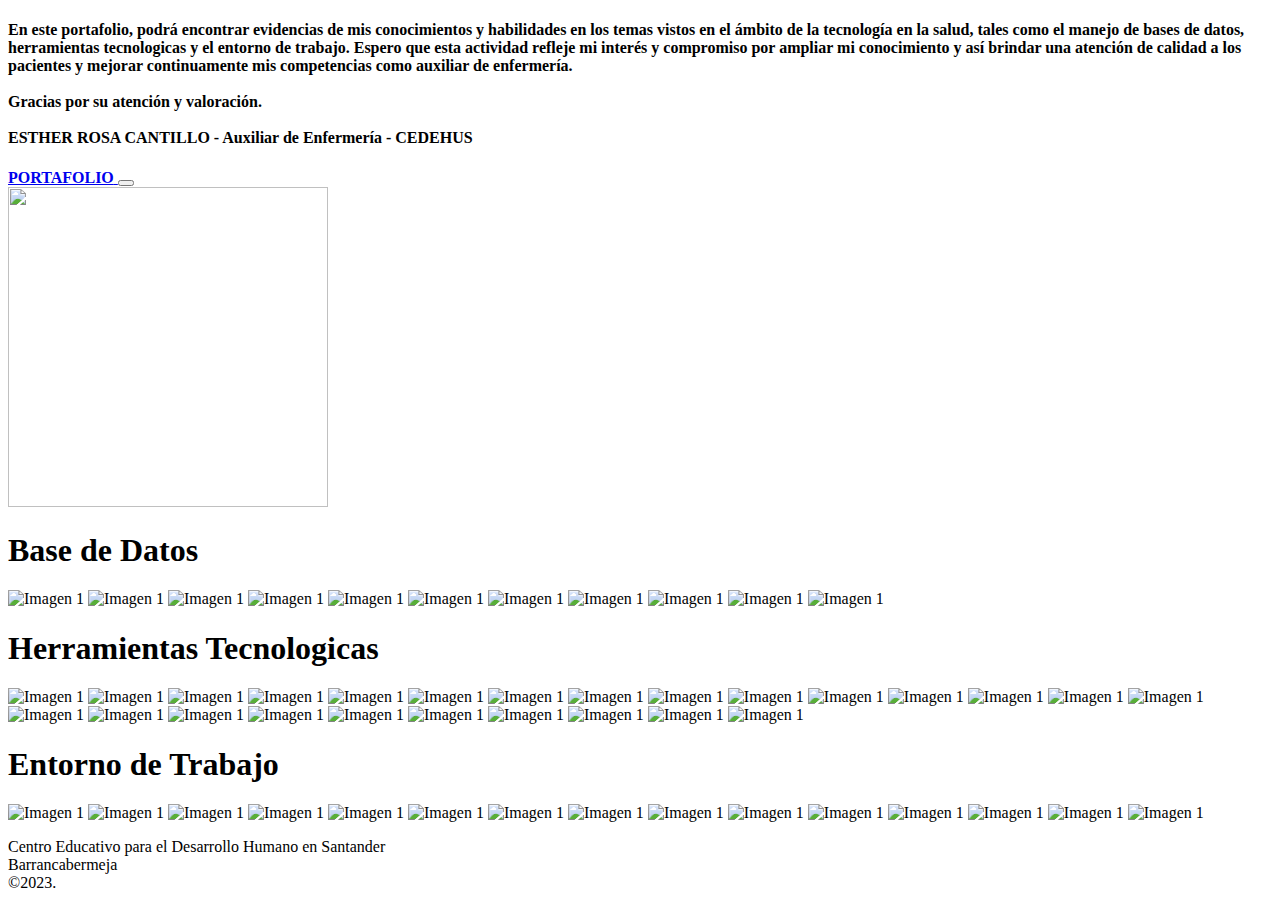
==== index.html @ b9326735 "update portafolio Rosa" ====
<!doctype html>
<html lang="en">
  <head>
    <meta charset="utf-8">
    <title>Rosa Cantillo Lascarro | Portafolio</title>
    <link rel="icon" type="image/ico" href="../rosacantillo/images/rosa.ico"/>
    <meta name="viewport" content="width=device-width, initial-scale=1.0"&amp;gt>
    
    

    <!-- Bootstrap core CSS -->
<link href="../rosacantillo/css/bootstrap.css" rel="stylesheet">

    <style>
      .bd-placeholder-img {
        font-size: 1.125rem;
        text-anchor: middle;
        -webkit-user-select: none;
        -moz-user-select: none;
        user-select: none;
      }

      @media (min-width: 768px) {
        .bd-placeholder-img-lg {
          font-size: 3.5rem;
        }
      }
    </style>

    
  </head>
  <body>
    
<header>
  <div class="collapse bg-dark" id="navbarHeader">
    <div class="container">
      <div class="row">
        <div class="col-sm-8 col-md-7 py-4">
          <h4 class="text-white">En este portafolio, podrá encontrar evidencias de mis conocimientos y habilidades en los temas vistos en el ámbito de la tecnología en la salud, tales como el manejo de bases de datos, herramientas tecnologicas y el entorno de trabajo. Espero que esta actividad refleje mi interés y compromiso por ampliar mi conocimiento y así brindar una atención de calidad a los pacientes y mejorar continuamente mis competencias como auxiliar de enfermería.</br></br>Gracias por su atención y valoración.</br></br>
          ESTHER ROSA CANTILLO - Auxiliar de Enfermería - CEDEHUS </div>
      </div>
    </div>
  </div>
  <div class="navbar navbar-dark bg-dark shadow-sm">
    <div class="container">
      <a href="#" class="navbar-brand d-flex align-items-center">
        <strong>PORTAFOLIO</strong>
      </a>
      <button class="navbar-toggler" type="button" data-bs-toggle="collapse" data-bs-target="#navbarHeader" aria-controls="navbarHeader" aria-expanded="false" aria-label="Toggle navigation">
        <span class="navbar-toggler-icon"></span>
      </button>
    </div>
  </div>
</header>

<main>

  <section class="py-5 text-center container">
    <div class="row py-lg-5">
      <div class="col-lg-6 col-md-8 mx-auto">
        <img src="../rosacantillo/images/cedehus.png" width="320" height="320"/>
        <h1 class="fw-light"><b>Base de Datos</b></h1>
        <div class="carrusel">
        <img src="../rosacantillo/images/data/img1.jpg" alt="Imagen 1">
        <img src="../rosacantillo/images/data/img2.jpg" alt="Imagen 1">
        <img src="../rosacantillo/images/data/img3.jpg" alt="Imagen 1">
        <img src="../rosacantillo/images/data/img4.jpg" alt="Imagen 1">
        <img src="../rosacantillo/images/data/img5.jpg" alt="Imagen 1">
        <img src="../rosacantillo/images/data/img6.jpg" alt="Imagen 1">
        <img src="../rosacantillo/images/data/img7.jpg" alt="Imagen 1">
        <img src="../rosacantillo/images/data/img8.jpg" alt="Imagen 1">
        <img src="../rosacantillo/images/data/img9.jpg" alt="Imagen 1">
        <img src="../rosacantillo/images/data/img10.jpg" alt="Imagen 1">
        <img src="../rosacantillo/images/data/img11.jpg" alt="Imagen 1">
      </div>
      <h1 class="fw-light"><b>Herramientas Tecnologicas</b></h1>
        <div class="carrusel">
        <img src="../rosacantillo/images/tecno/img1.jpg" alt="Imagen 1">
        <img src="../rosacantillo/images/tecno/img2.jpg" alt="Imagen 1">
        <img src="../rosacantillo/images/tecno/img3.jpg" alt="Imagen 1">
        <img src="../rosacantillo/images/tecno/img4.jpg" alt="Imagen 1">
        <img src="../rosacantillo/images/tecno/img5.jpg" alt="Imagen 1">
        <img src="../rosacantillo/images/tecno/img6.jpg" alt="Imagen 1">
        <img src="../rosacantillo/images/tecno/img7.jpg" alt="Imagen 1">
        <img src="../rosacantillo/images/tecno/img8.jpg" alt="Imagen 1">
        <img src="../rosacantillo/images/tecno/img9.jpg" alt="Imagen 1">
        <img src="../rosacantillo/images/tecno/img10.jpg" alt="Imagen 1">
        <img src="../rosacantillo/images/tecno/img11.jpg" alt="Imagen 1">
        <img src="../rosacantillo/images/tecno/img12.jpg" alt="Imagen 1">
        <img src="../rosacantillo/images/tecno/img13.jpg" alt="Imagen 1">
        <img src="../rosacantillo/images/tecno/img14.jpg" alt="Imagen 1">
        <img src="../rosacantillo/images/tecno/img15.jpg" alt="Imagen 1">
        <img src="../rosacantillo/images/tecno/img16.jpg" alt="Imagen 1">
        <img src="../rosacantillo/images/tecno/img17.jpg" alt="Imagen 1">
        <img src="../rosacantillo/images/tecno/img18.jpg" alt="Imagen 1">
        <img src="../rosacantillo/images/tecno/img19.jpg" alt="Imagen 1">
        <img src="../rosacantillo/images/tecno/img20.jpg" alt="Imagen 1">
        <img src="../rosacantillo/images/tecno/img21.jpg" alt="Imagen 1">
        <img src="../rosacantillo/images/tecno/img22.jpg" alt="Imagen 1">
        <img src="../rosacantillo/images/tecno/img23.jpg" alt="Imagen 1">
        <img src="../rosacantillo/images/tecno/img24.jpg" alt="Imagen 1">
        <img src="../rosacantillo/images/tecno/img25.jpg" alt="Imagen 1">
      </div>
      <h1 class="fw-light"><b>Entorno de Trabajo</b></h1>
        <div class="carrusel">
        <img src="../rosacantillo/images/entorno/img1.jpg" alt="Imagen 1">
        <img src="../rosacantillo/images/entorno/img2.jpg" alt="Imagen 1">
        <img src="../rosacantillo/images/entorno/img3.jpg" alt="Imagen 1">
        <img src="../rosacantillo/images/entorno/img4.jpg" alt="Imagen 1">
        <img src="../rosacantillo/images/entorno/img5.jpg" alt="Imagen 1">
        <img src="../rosacantillo/images/entorno/img6.jpg" alt="Imagen 1">
        <img src="../rosacantillo/images/entorno/img7.jpg" alt="Imagen 1">
        <img src="../rosacantillo/images/entorno/img8.jpg" alt="Imagen 1">
        <img src="../rosacantillo/images/entorno/img9.jpg" alt="Imagen 1">
        <img src="../rosacantillo/images/entorno/img10.jpg" alt="Imagen 1">
        <img src="../rosacantillo/images/entorno/img11.jpg" alt="Imagen 1">
        <img src="../rosacantillo/images/entorno/img12.jpg" alt="Imagen 1">
        <img src="../rosacantillo/images/entorno/img13.jpg" alt="Imagen 1">
        <img src="../rosacantillo/images/entorno/img14.jpg" alt="Imagen 1">
        <img src="../rosacantillo/images/entorno/img15.jpg" alt="Imagen 1">
      </div>
      </div>
      </div>
        </div>
      </div>
    </div>
  </section>
</main>

<footer class="text-muted py-5">
  <div class="container">
    <p class="mb-1">Centro Educativo para el Desarrollo Humano en Santander</br>Barrancabermeja</br>©2023</a>.</p>
  </div>
</footer>


    <script src="../rosacantillo/js/bootstrap.js"></script>

      
  </body>
</html>
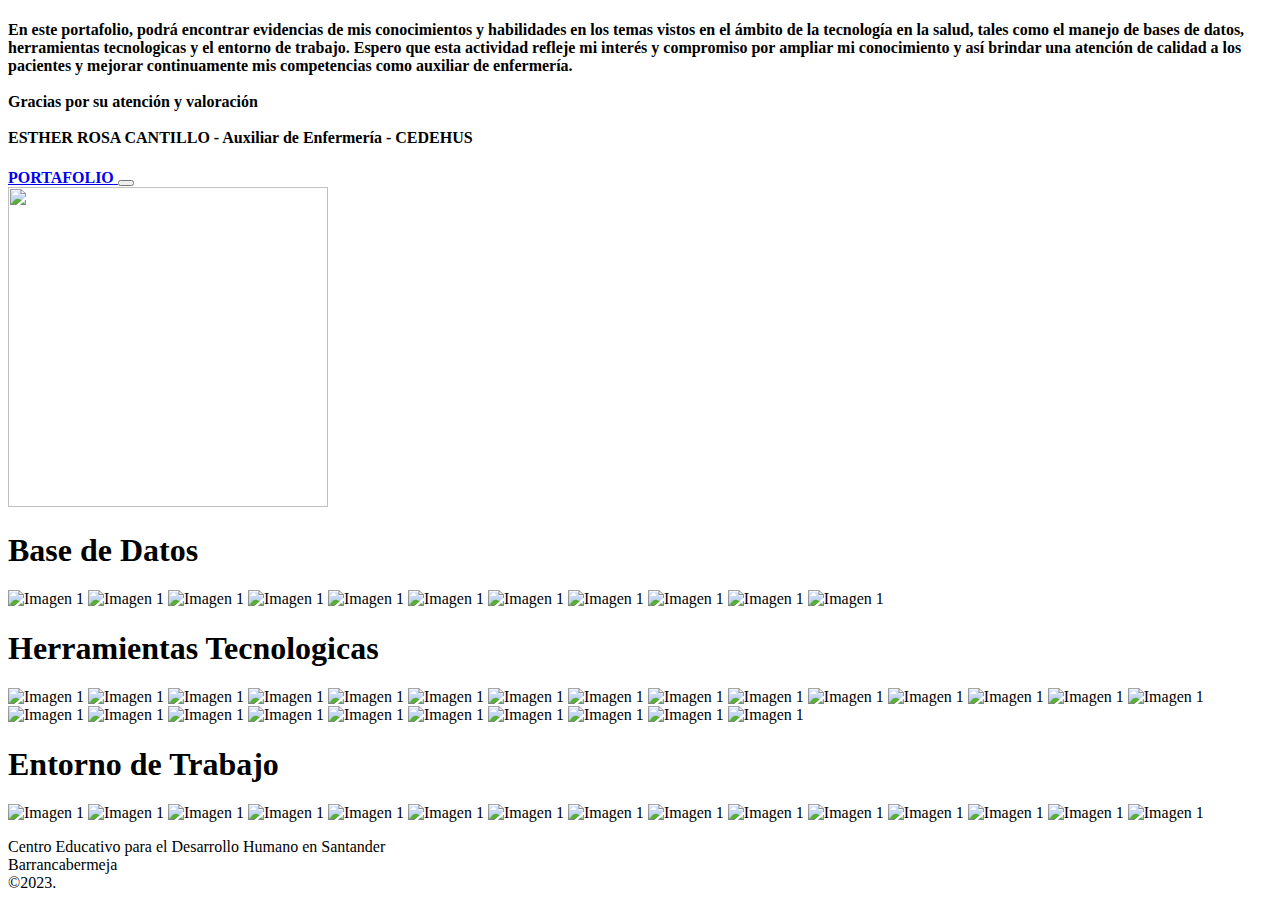
==== commit 3c593292: "update" ====
--- a/index.html
+++ b/index.html
@@ -36,7 +36,7 @@
     <div class="container">
       <div class="row">
         <div class="col-sm-8 col-md-7 py-4">
-          <h4 class="text-white">En este portafolio, podrá encontrar evidencias de mis conocimientos y habilidades en los temas vistos en el ámbito de la tecnología en la salud, tales como el manejo de bases de datos, herramientas tecnologicas y el entorno de trabajo. Espero que esta actividad refleje mi interés y compromiso por ampliar mi conocimiento y así brindar una atención de calidad a los pacientes y mejorar continuamente mis competencias como auxiliar de enfermería.</br></br>Gracias por su atención y valoración.</br></br>
+          <h4 class="text-white">En este portafolio, podrá encontrar evidencias de mis conocimientos y habilidades en los temas vistos en el ámbito de la tecnología en la salud, tales como el manejo de bases de datos, herramientas tecnologicas y el entorno de trabajo. Espero que esta actividad refleje mi interés y compromiso por ampliar mi conocimiento y así brindar una atención de calidad a los pacientes y mejorar continuamente mis competencias como auxiliar de enfermería.</br></br>Gracias por su atención y valoración</br></br>
           ESTHER ROSA CANTILLO - Auxiliar de Enfermería - CEDEHUS </div>
       </div>
     </div>
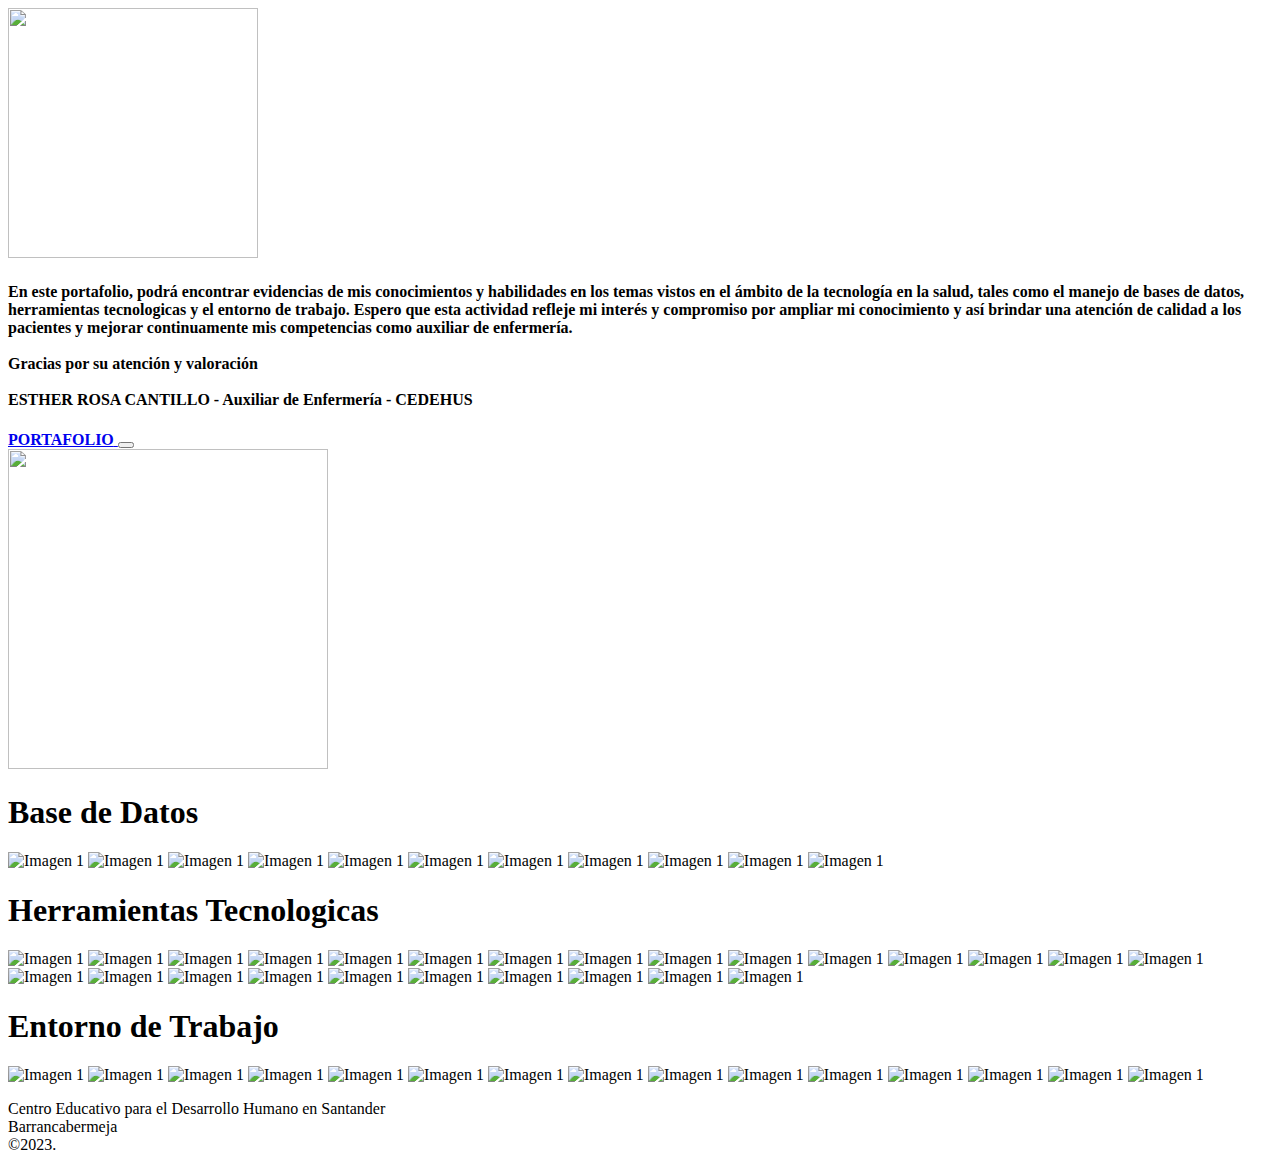
==== commit 43337b05: "update images" ====
--- a/index.html
+++ b/index.html
@@ -36,6 +36,7 @@
     <div class="container">
       <div class="row">
         <div class="col-sm-8 col-md-7 py-4">
+        <img src="../rosacantillo/images/cedehus.png" width="250px" height="250px"/>
           <h4 class="text-white">En este portafolio, podrá encontrar evidencias de mis conocimientos y habilidades en los temas vistos en el ámbito de la tecnología en la salud, tales como el manejo de bases de datos, herramientas tecnologicas y el entorno de trabajo. Espero que esta actividad refleje mi interés y compromiso por ampliar mi conocimiento y así brindar una atención de calidad a los pacientes y mejorar continuamente mis competencias como auxiliar de enfermería.</br></br>Gracias por su atención y valoración</br></br>
           ESTHER ROSA CANTILLO - Auxiliar de Enfermería - CEDEHUS </div>
       </div>
@@ -58,7 +59,7 @@
   <section class="py-5 text-center container">
     <div class="row py-lg-5">
       <div class="col-lg-6 col-md-8 mx-auto">
-        <img src="../rosacantillo/images/cedehus.png" width="320" height="320"/>
+        <img src="../rosacantillo/images/nurse.png" width="320" height="320"/>
         <h1 class="fw-light"><b>Base de Datos</b></h1>
         <div class="carrusel">
         <img src="../rosacantillo/images/data/img1.jpg" alt="Imagen 1">
